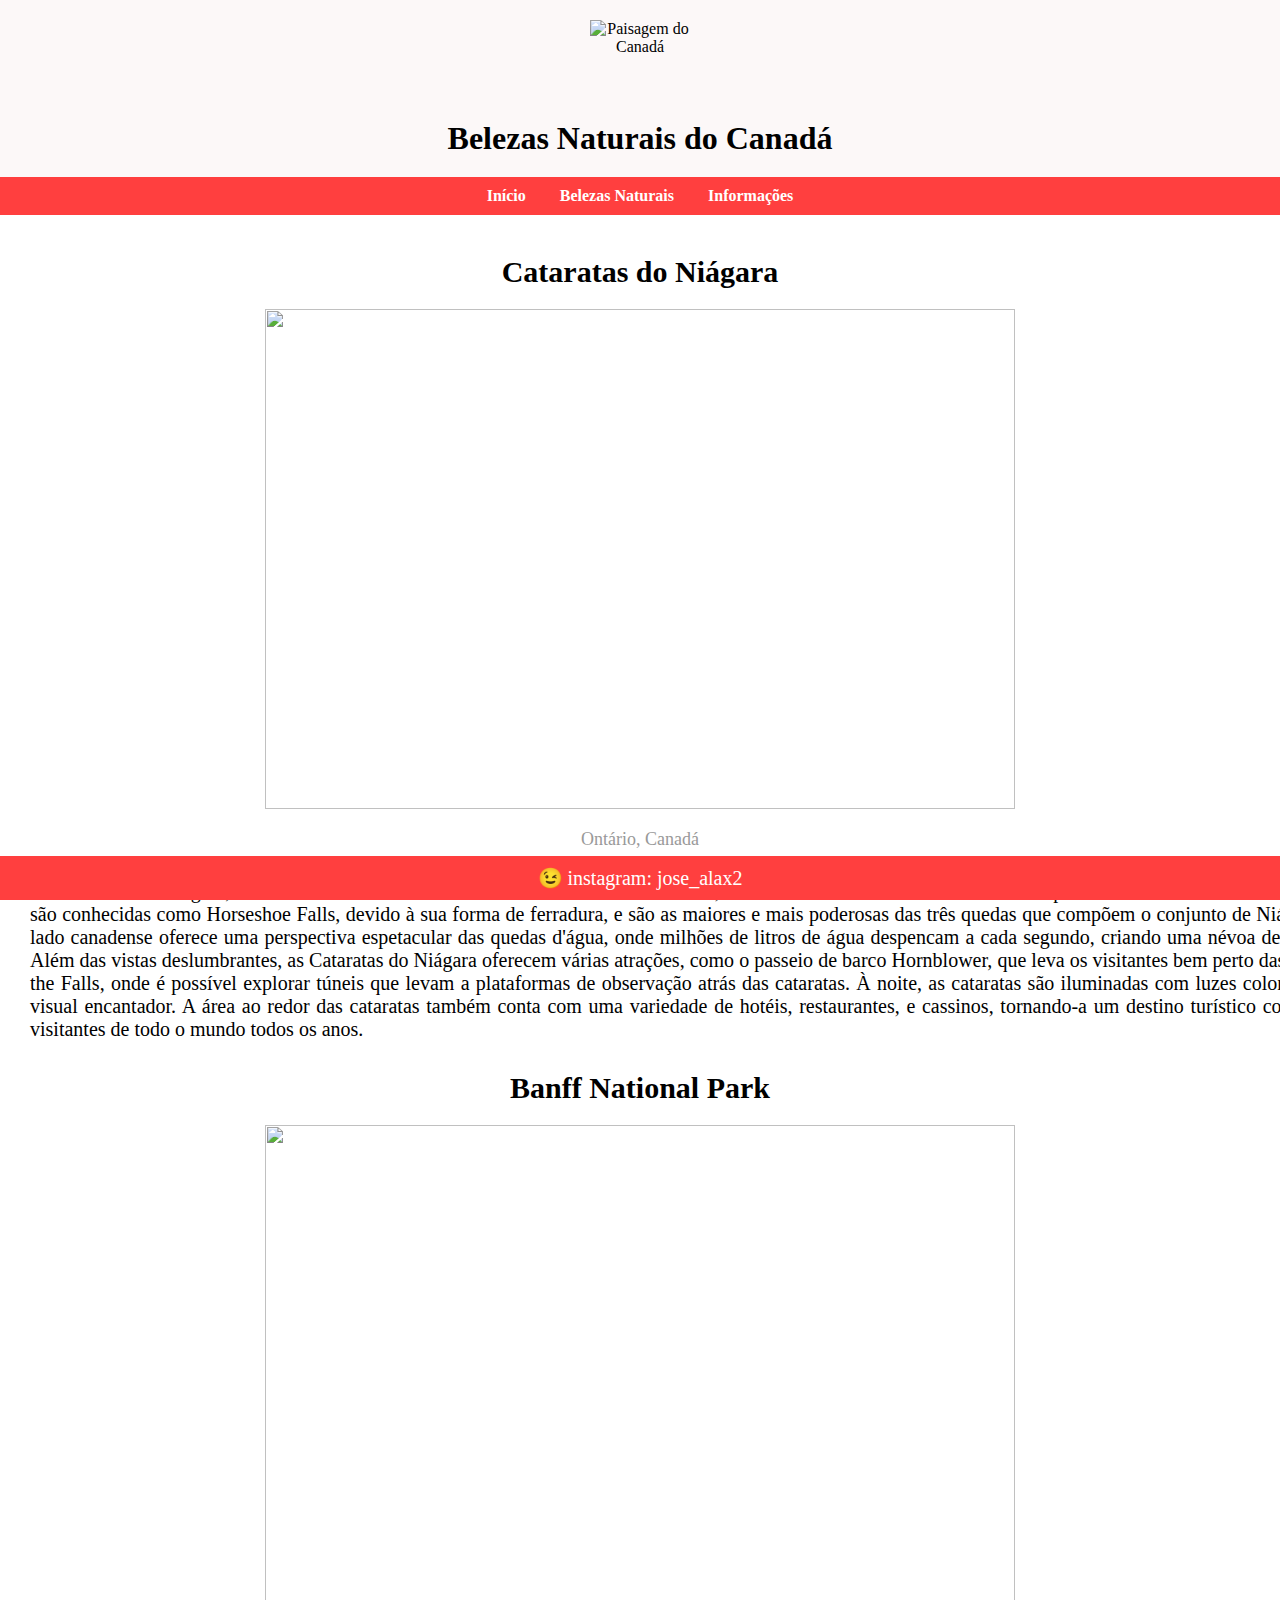
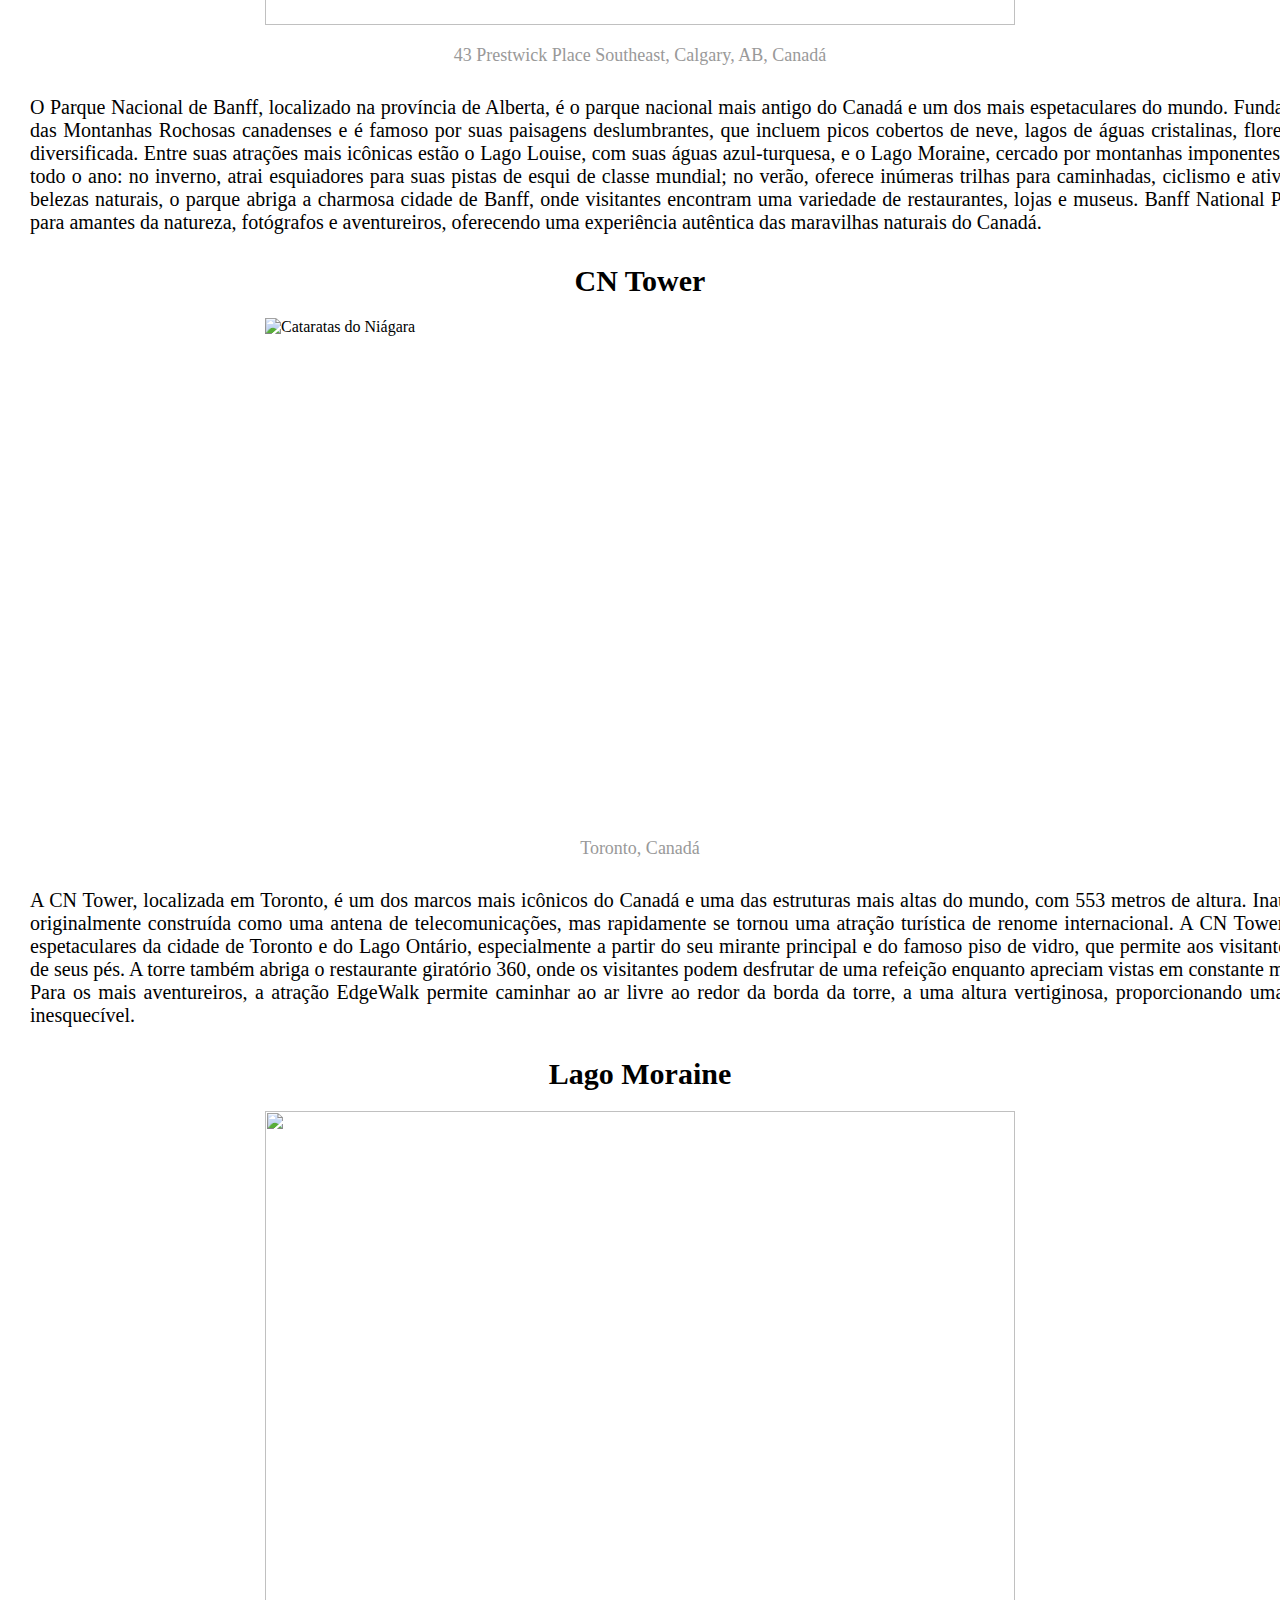
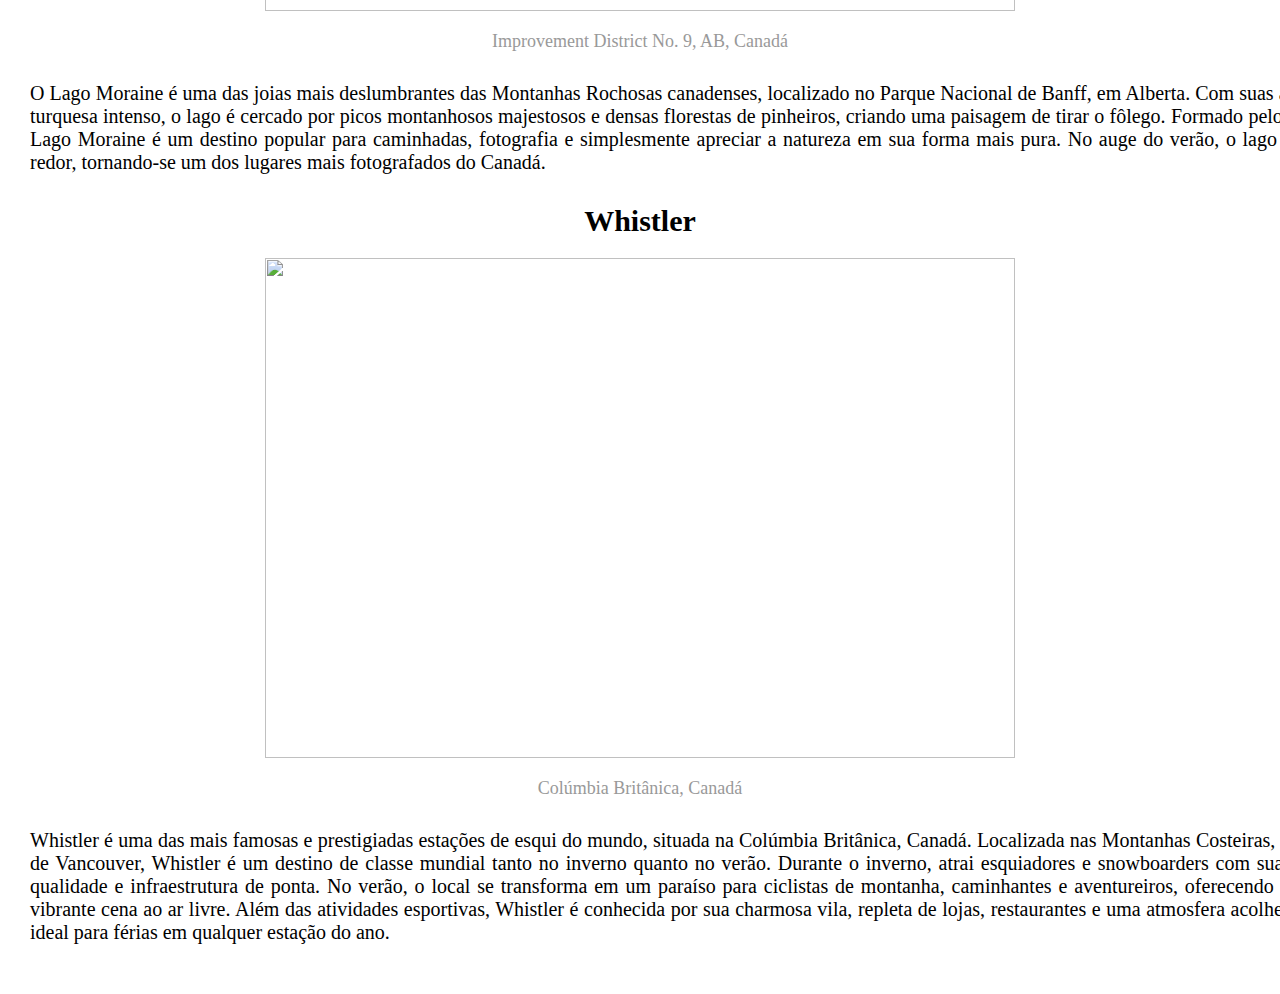
==== belezas.html @ ae168adc "test" ====
<!DOCTYPE html>
<html lang="pt-BR">
<head>
    <meta charset="UTF-8">
    <meta name="viewport" content="width=device-width, initial-scale=1.0">
    <title>Belezas Naturais do Canadá</title>
    <link rel="stylesheet" href="style.css">
    <style>
        .container {
            text-align: center; 
        }
    </style>
</head>
<body>
    <header>
        <img src="https://static.vecteezy.com/system/resources/previews/020/032/512/original/canada-leaf-sticker-simple-icon-png.png" alt="Paisagem do Canadá" width="1000" height="1000">
        <h1>Belezas Naturais do Canadá</h1>
    </header>
    <nav>
        <ul>
            <li><a href="index.html">Início</a></li>
            <li><a href="belezas.html">Belezas Naturais</a></li>
            <li><a href="info.html">Informações</a></li>
        </ul>
    </nav>
    <main>
        <section>
            <h2>Cataratas do Niágara</h2>
            <img src="https://res.cloudinary.com/hello-tickets/image/upload/c_limit,f_auto,q_auto,w_1300/v1639011065/rvpkaowevtqz5iumsleb.jpg">
            <p class="local">Ontário, Canadá</p>
            <p class="limitado">As Cataratas do Niágara, localizadas na fronteira entre o Canadá e os Estados Unidos, são uma das maravilhas naturais mais impressionantes do mundo. No lado canadense, as cataratas são conhecidas como Horseshoe Falls, devido à sua forma de ferradura, e são as maiores e mais poderosas das três quedas que compõem o conjunto de Niágara. A vista panorâmica do lado canadense oferece uma perspectiva espetacular das quedas d'água, onde milhões de litros de água despencam a cada segundo, criando uma névoa densa e um som ensurdecedor.

                Além das vistas deslumbrantes, as Cataratas do Niágara oferecem várias atrações, como o passeio de barco Hornblower, que leva os visitantes bem perto das quedas, e a Journey Behind the Falls, onde é possível explorar túneis que levam a plataformas de observação atrás das cataratas. À noite, as cataratas são iluminadas com luzes coloridas, criando um espetáculo visual encantador. A área ao redor das cataratas também conta com uma variedade de hotéis, restaurantes, e cassinos, tornando-a um destino turístico completo, atraindo milhões de visitantes de todo o mundo todos os anos.</p>
        </section>

        <section>
            <h2>Banff National Park</h2>
            <img src="https://cdn.sanity.io/images/6sugrgl1/production/9e5240303b393090493918509cf6aab4cda1c465-1440x961.jpg?rect=0,162,1440,639&w=1988&h=882&fit=crop">
            <p class="local">43 Prestwick Place Southeast, Calgary, AB, Canadá</p>
            <p class="limitado">O Parque Nacional de Banff, localizado na província de Alberta, é o parque nacional mais antigo do Canadá e um dos mais espetaculares do mundo. Fundado em 1885, Banff faz parte das Montanhas Rochosas canadenses e é famoso por suas paisagens deslumbrantes, que incluem picos cobertos de neve, lagos de águas cristalinas, florestas densas e vida selvagem diversificada. Entre suas atrações mais icônicas estão o Lago Louise, com suas águas azul-turquesa, e o Lago Moraine, cercado por montanhas imponentes. Banff é um destino durante todo o ano: no inverno, atrai esquiadores para suas pistas de esqui de classe mundial; no verão, oferece inúmeras trilhas para caminhadas, ciclismo e atividades ao ar livre. Além das belezas naturais, o parque abriga a charmosa cidade de Banff, onde visitantes encontram uma variedade de restaurantes, lojas e museus. Banff National Park é um verdadeiro paraíso para amantes da natureza, fotógrafos e aventureiros, oferecendo uma experiência autêntica das maravilhas naturais do Canadá.</p>
        </section>

        <section>
            <h2>CN Tower</h2>
            <img src="https://staticcontent.experimento.com.br/wp-content/uploads/2023/07/pontos-tur%C3%ADsticos-do-canad%C3%A1-cn-tower-640x427.jpg" alt="Cataratas do Niágara">
            <p class="local">Toronto, Canadá</p>
            <p class="limitado">A CN Tower, localizada em Toronto, é um dos marcos mais icônicos do Canadá e uma das estruturas mais altas do mundo, com 553 metros de altura. Inaugurada em 1976, a torre foi originalmente construída como uma antena de telecomunicações, mas rapidamente se tornou uma atração turística de renome internacional. A CN Tower oferece vistas panorâmicas espetaculares da cidade de Toronto e do Lago Ontário, especialmente a partir do seu mirante principal e do famoso piso de vidro, que permite aos visitantes verem diretamente abaixo de seus pés. A torre também abriga o restaurante giratório 360, onde os visitantes podem desfrutar de uma refeição enquanto apreciam vistas em constante mudança da paisagem urbana. Para os mais aventureiros, a atração EdgeWalk permite caminhar ao ar livre ao redor da borda da torre, a uma altura vertiginosa, proporcionando uma experiência emocionante e inesquecível.</p>
        </section>

        <section>
            <h2>Lago Moraine</h2>
            <img src="https://blog.abreutur.com.br/wp-content/uploads/2019/02/3-Lago-Moraine.jpg">
            <p class="local">Improvement District No. 9, AB, Canadá</p>
            <p class="limitado">O Lago Moraine é uma das joias mais deslumbrantes das Montanhas Rochosas canadenses, localizado no Parque Nacional de Banff, em Alberta. Com suas águas cristalinas de um azul-turquesa intenso, o lago é cercado por picos montanhosos majestosos e densas florestas de pinheiros, criando uma paisagem de tirar o fôlego. Formado pelo derretimento das geleiras, o Lago Moraine é um destino popular para caminhadas, fotografia e simplesmente apreciar a natureza em sua forma mais pura. No auge do verão, o lago reflete as montanhas ao seu redor, tornando-se um dos lugares mais fotografados do Canadá.</p>
        </section>

        <section>
            <h2>Whistler</h2>
            <img src="https://blog.abreutur.com.br/wp-content/uploads/2019/02/4-Whistler.jpg">
            <p class="local">Colúmbia Britânica, Canadá</p>
            <p class="limitado">Whistler é uma das mais famosas e prestigiadas estações de esqui do mundo, situada na Colúmbia Britânica, Canadá. Localizada nas Montanhas Costeiras, a apenas duas horas de carro de Vancouver, Whistler é um destino de classe mundial tanto no inverno quanto no verão. Durante o inverno, atrai esquiadores e snowboarders com suas vastas pistas, neve de alta qualidade e infraestrutura de ponta. No verão, o local se transforma em um paraíso para ciclistas de montanha, caminhantes e aventureiros, oferecendo trilhas deslumbrantes e uma vibrante cena ao ar livre. Além das atividades esportivas, Whistler é conhecida por sua charmosa vila, repleta de lojas, restaurantes e uma atmosfera acolhedora, tornando-a um destino ideal para férias em qualquer estação do ano.</p>
        </section>
    </main>
    <footer>
        <p> 😉 instagram: jose_alax2</p>
    </footer>
</body>
</html>
---- style.css ----
/* Reset básico */
* {
    margin: 0;
    padding: 0;
    box-sizing: border-box;
}

body {
 
    background-size: cover; 
    background-position: center; 
    background-repeat: no-repeat;
}

header {
    background-color: #fcf8f8;
    color: rgb(0, 0, 0);
    padding: 20px;
    text-align: center;
}

.local{
  color: #999999;
  font-size: 18px;
  text-align: center;
  margin: 20px;
}

.limitado{
    width: 1500px; 
    text-align: justify; 
    padding: 10px; 
    margin: 20px auto; 

}

h2{
    font-size: 30px;
    text-align: center;
     margin: 20px; 
}

p{
    font-size: 20px;
}


img{
    width: 750px;
    height: 500px; 
    display: block; 
    margin: 0 auto;  
}

header img {
    max-width: 100px;
    height: auto;
    display: block;
    margin: 0 auto;
}

nav ul {
    list-style: none;
    padding: 10px;
    background-color: #ff3f3f;
    text-align: center;
}

nav ul li {
    display: inline;
    margin: 0 15px;
}

nav ul li a {
    color: white;
    text-decoration: none;
    font-weight: bold;
}

main {
    padding: 20px;
}

section {
    margin-bottom: 20px;
}

footer {
    background-color: #ff3f3f;
    color: white;
    text-align: center;
    padding: 10px;
    position: fixed;
    width: 100%;
    bottom: 0;
}
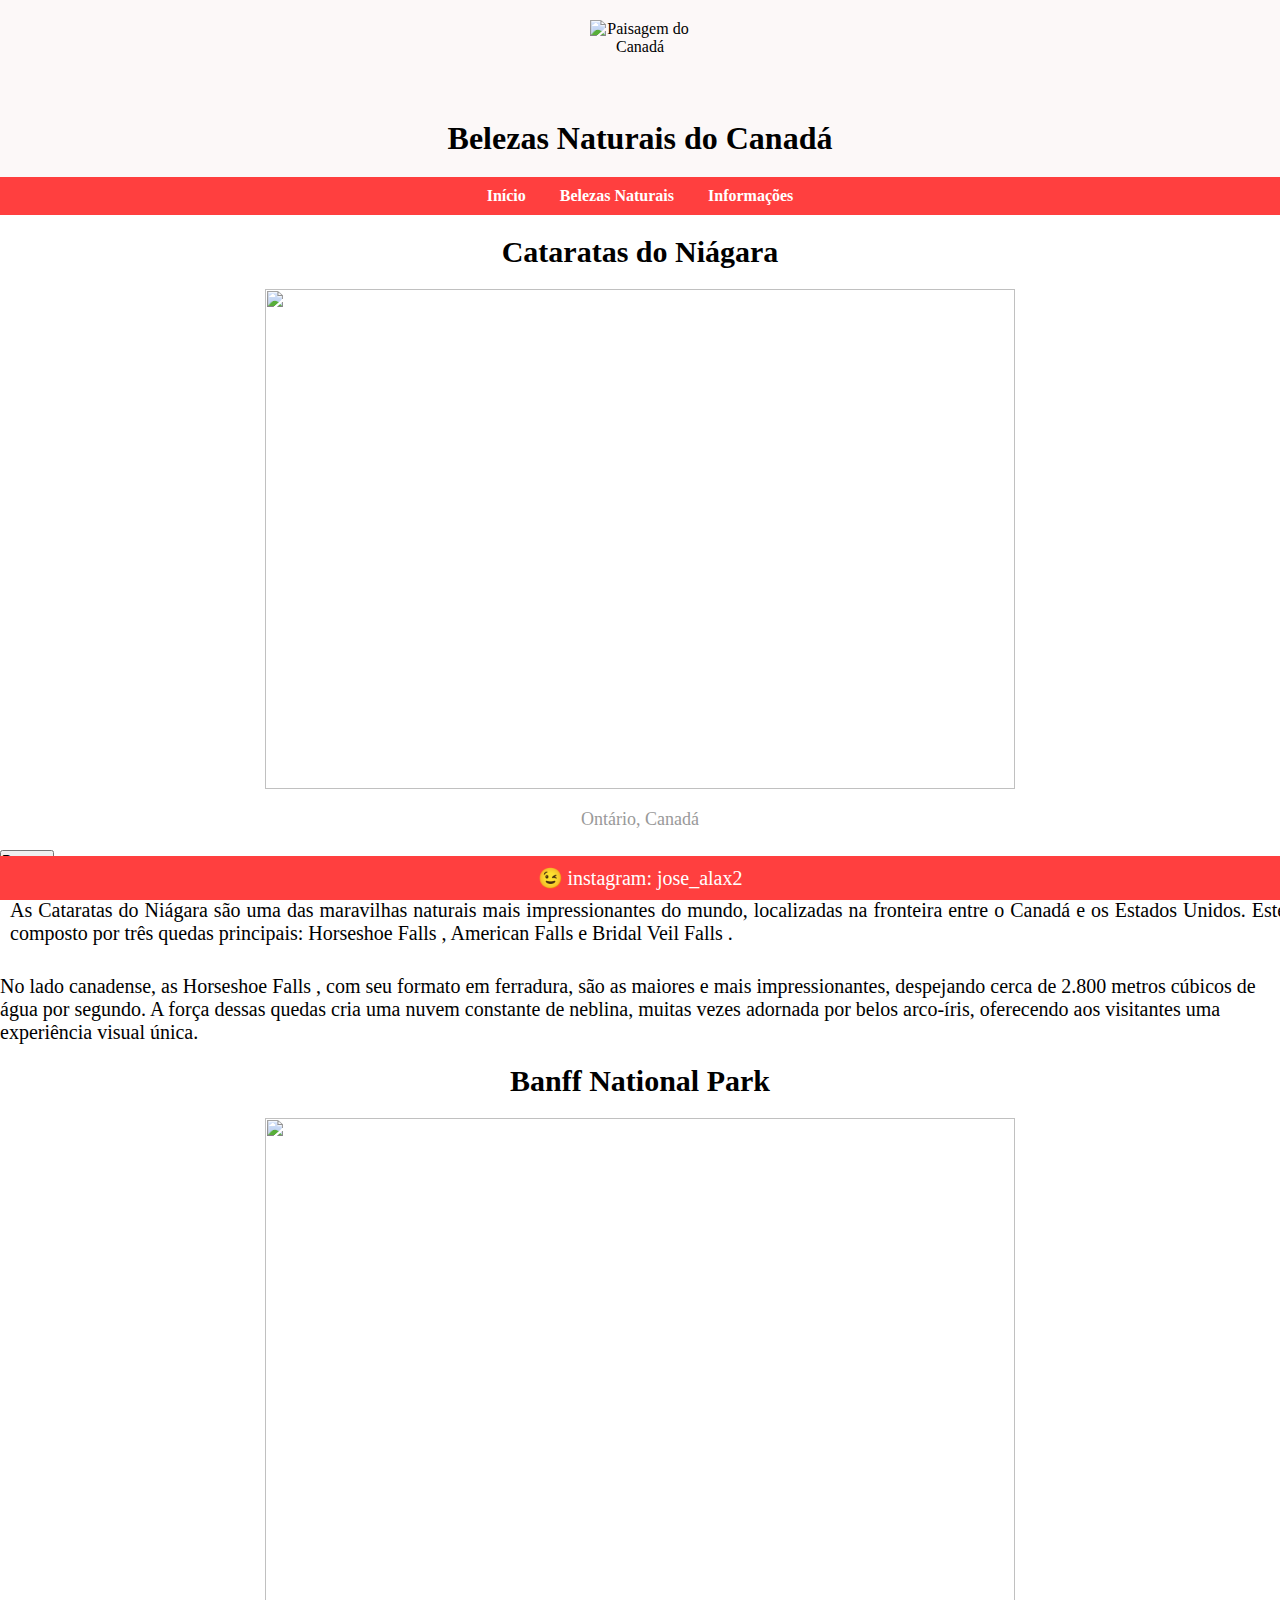
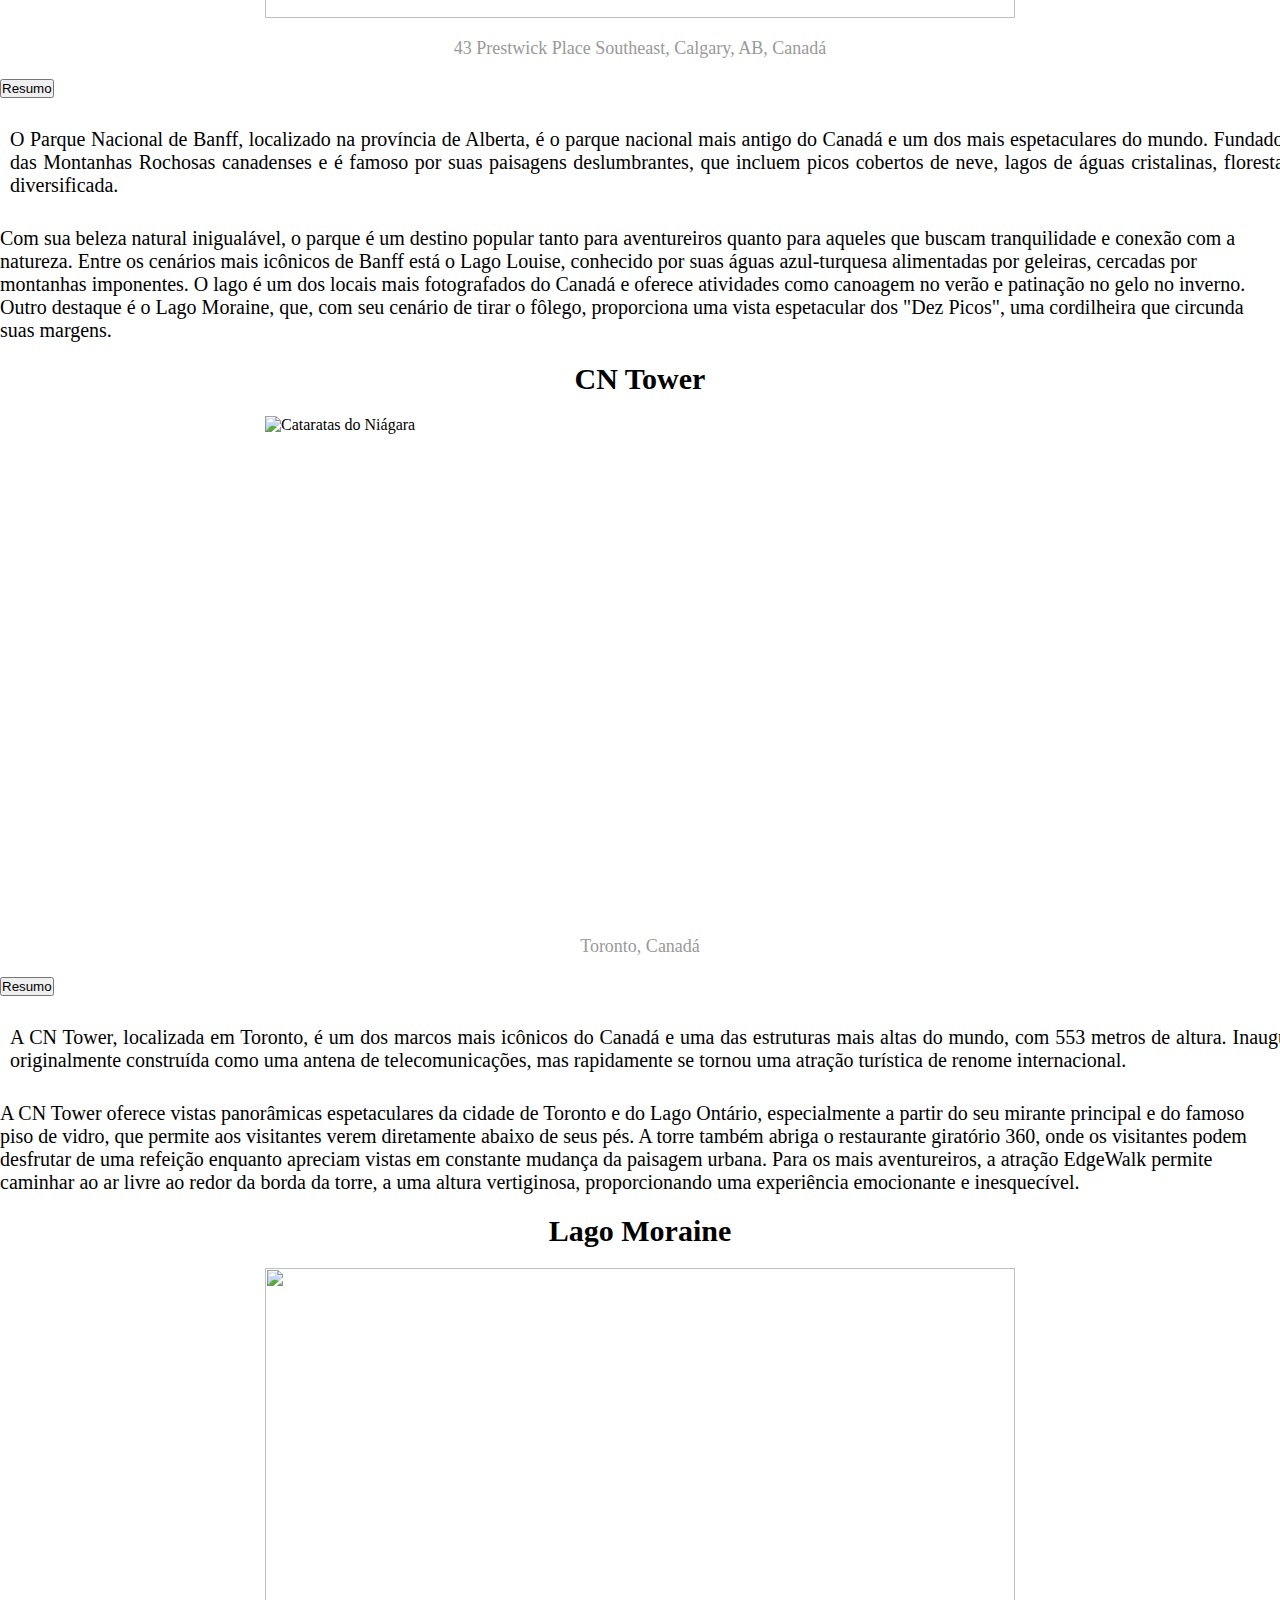
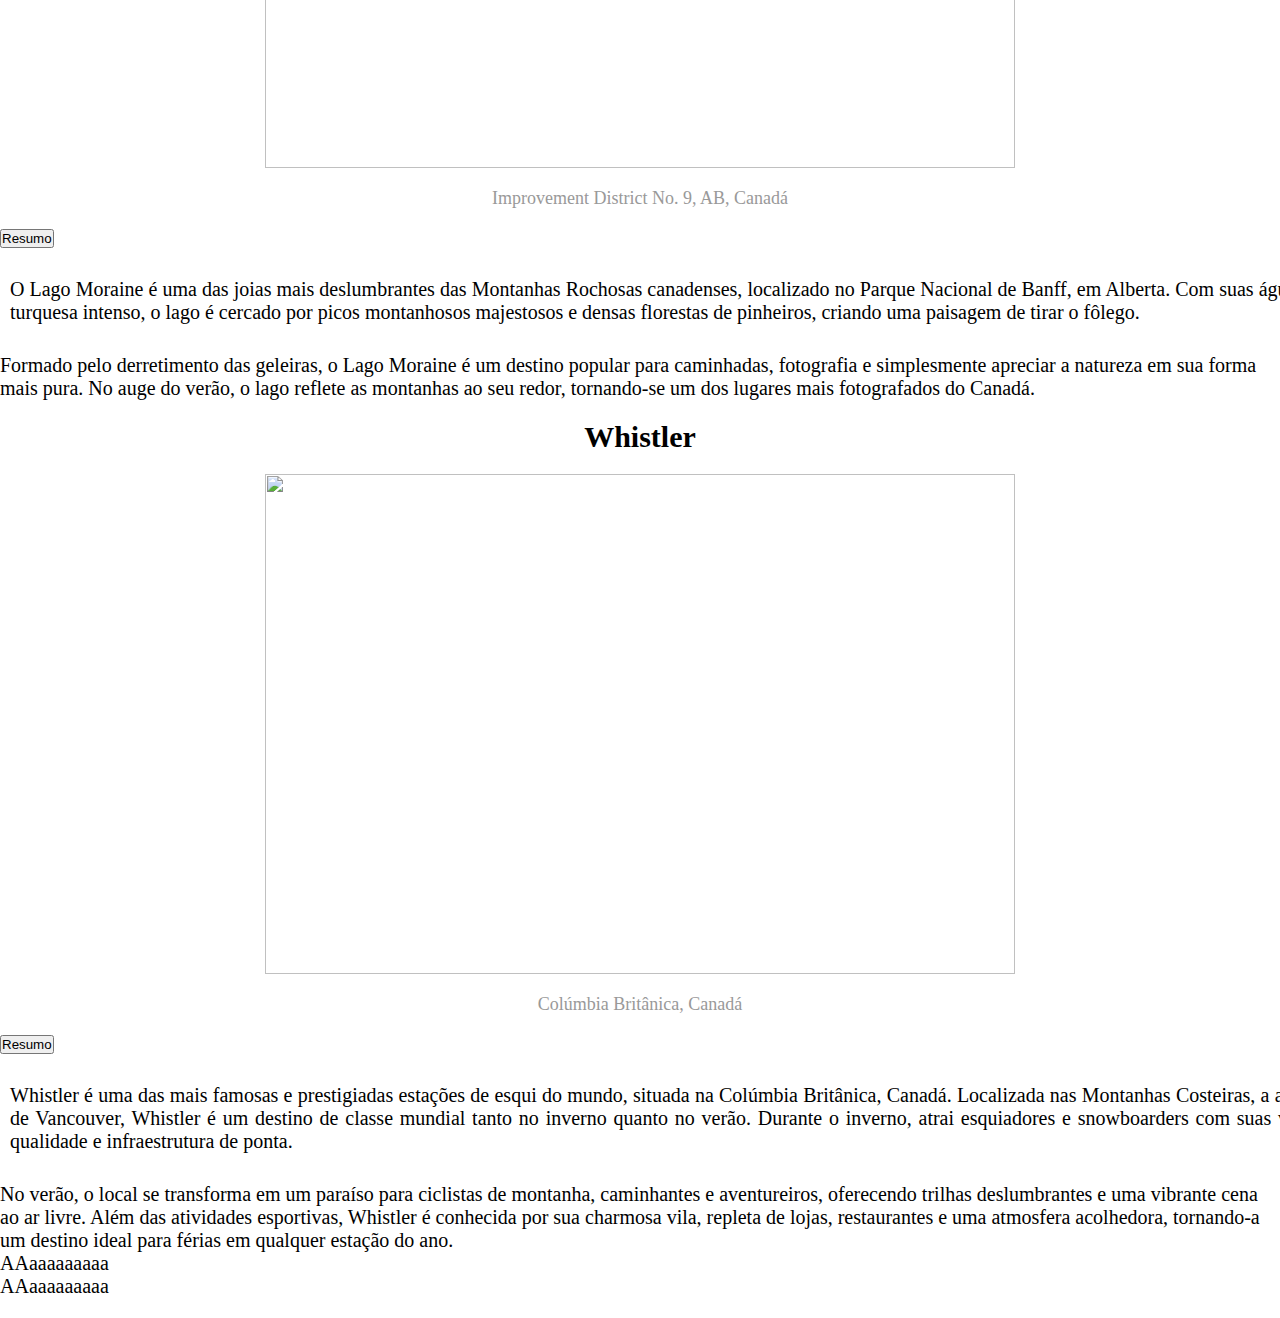
==== commit 3d17310b: "Update belezas.html" ====
--- a/belezas.html
+++ b/belezas.html
@@ -1,68 +1,141 @@
 <!DOCTYPE html>
 <html lang="pt-BR">
 <head>
-    <meta charset="UTF-8">
-    <meta name="viewport" content="width=device-width, initial-scale=1.0">
-    <title>Belezas Naturais do Canadá</title>
-    <link rel="stylesheet" href="style.css">
-    <style>
-        .container {
-            text-align: center; 
-        }
-    </style>
+<meta charset="UTF-8">
+<meta name="viewport" content="width=device-width, initial-scale=1.0">
+<title>Belezas Naturais do Canadá</title>
+<link rel="stylesheet" href="style.css">
+<style>
+.container {
+text-align: center; 
+}
+</style>
 </head>
 <body>
-    <header>
-        <img src="https://static.vecteezy.com/system/resources/previews/020/032/512/original/canada-leaf-sticker-simple-icon-png.png" alt="Paisagem do Canadá" width="1000" height="1000">
-        <h1>Belezas Naturais do Canadá</h1>
-    </header>
-    <nav>
-        <ul>
-            <li><a href="index.html">Início</a></li>
-            <li><a href="belezas.html">Belezas Naturais</a></li>
-            <li><a href="info.html">Informações</a></li>
-        </ul>
-    </nav>
-    <main>
-        <section>
-            <h2>Cataratas do Niágara</h2>
-            <img src="https://res.cloudinary.com/hello-tickets/image/upload/c_limit,f_auto,q_auto,w_1300/v1639011065/rvpkaowevtqz5iumsleb.jpg">
-            <p class="local">Ontário, Canadá</p>
-            <p class="limitado">As Cataratas do Niágara, localizadas na fronteira entre o Canadá e os Estados Unidos, são uma das maravilhas naturais mais impressionantes do mundo. No lado canadense, as cataratas são conhecidas como Horseshoe Falls, devido à sua forma de ferradura, e são as maiores e mais poderosas das três quedas que compõem o conjunto de Niágara. A vista panorâmica do lado canadense oferece uma perspectiva espetacular das quedas d'água, onde milhões de litros de água despencam a cada segundo, criando uma névoa densa e um som ensurdecedor.
+<header>
+<img src="https://static.vecteezy.com/system/resources/previews/020/032/512/original/canada-leaf-sticker-simple-icon-png.png" alt="Paisagem do Canadá" width="1000" height="1000">
+<h1>Belezas Naturais do Canadá</h1>
+</header>
+<nav>
+<ul>
+<li><a href="index.html">Início</a></li>
+<li><a href="belezas.html">Belezas Naturais</a></li>
+<li><a href="info.html">Informações</a></li>
+</ul>
+</nav>
 
-                Além das vistas deslumbrantes, as Cataratas do Niágara oferecem várias atrações, como o passeio de barco Hornblower, que leva os visitantes bem perto das quedas, e a Journey Behind the Falls, onde é possível explorar túneis que levam a plataformas de observação atrás das cataratas. À noite, as cataratas são iluminadas com luzes coloridas, criando um espetáculo visual encantador. A área ao redor das cataratas também conta com uma variedade de hotéis, restaurantes, e cassinos, tornando-a um destino turístico completo, atraindo milhões de visitantes de todo o mundo todos os anos.</p>
-        </section>
 
-        <section>
-            <h2>Banff National Park</h2>
-            <img src="https://cdn.sanity.io/images/6sugrgl1/production/9e5240303b393090493918509cf6aab4cda1c465-1440x961.jpg?rect=0,162,1440,639&w=1988&h=882&fit=crop">
-            <p class="local">43 Prestwick Place Southeast, Calgary, AB, Canadá</p>
-            <p class="limitado">O Parque Nacional de Banff, localizado na província de Alberta, é o parque nacional mais antigo do Canadá e um dos mais espetaculares do mundo. Fundado em 1885, Banff faz parte das Montanhas Rochosas canadenses e é famoso por suas paisagens deslumbrantes, que incluem picos cobertos de neve, lagos de águas cristalinas, florestas densas e vida selvagem diversificada. Entre suas atrações mais icônicas estão o Lago Louise, com suas águas azul-turquesa, e o Lago Moraine, cercado por montanhas imponentes. Banff é um destino durante todo o ano: no inverno, atrai esquiadores para suas pistas de esqui de classe mundial; no verão, oferece inúmeras trilhas para caminhadas, ciclismo e atividades ao ar livre. Além das belezas naturais, o parque abriga a charmosa cidade de Banff, onde visitantes encontram uma variedade de restaurantes, lojas e museus. Banff National Park é um verdadeiro paraíso para amantes da natureza, fotógrafos e aventureiros, oferecendo uma experiência autêntica das maravilhas naturais do Canadá.</p>
-        </section>
+<section>
+<h2>Cataratas do Niágara</h2>
+<img src="https://res.cloudinary.com/hello-tickets/image/upload/c_limit,f_auto,q_auto,w_1300/v1639011065/rvpkaowevtqz5iumsleb.jpg">
+    <p class="local">Ontário, Canadá</p>
+    <button id="segundo">Resumo</button>
+    <p  class="limitado">As Cataratas do Niágara são uma das maravilhas naturais mais impressionantes do mundo, localizadas na fronteira entre o Canadá e os Estados Unidos. Este espetáculo da natureza é composto por três quedas principais: Horseshoe Falls , American Falls e Bridal Veil Falls . </p>
+</section>
+<script src="script.js"></script>
+</section>
 
-        <section>
-            <h2>CN Tower</h2>
-            <img src="https://staticcontent.experimento.com.br/wp-content/uploads/2023/07/pontos-tur%C3%ADsticos-do-canad%C3%A1-cn-tower-640x427.jpg" alt="Cataratas do Niágara">
-            <p class="local">Toronto, Canadá</p>
-            <p class="limitado">A CN Tower, localizada em Toronto, é um dos marcos mais icônicos do Canadá e uma das estruturas mais altas do mundo, com 553 metros de altura. Inaugurada em 1976, a torre foi originalmente construída como uma antena de telecomunicações, mas rapidamente se tornou uma atração turística de renome internacional. A CN Tower oferece vistas panorâmicas espetaculares da cidade de Toronto e do Lago Ontário, especialmente a partir do seu mirante principal e do famoso piso de vidro, que permite aos visitantes verem diretamente abaixo de seus pés. A torre também abriga o restaurante giratório 360, onde os visitantes podem desfrutar de uma refeição enquanto apreciam vistas em constante mudança da paisagem urbana. Para os mais aventureiros, a atração EdgeWalk permite caminhar ao ar livre ao redor da borda da torre, a uma altura vertiginosa, proporcionando uma experiência emocionante e inesquecível.</p>
-        </section>
+     <p id="segun">No lado canadense, as Horseshoe Falls , com seu formato em ferradura, são as maiores e mais impressionantes, despejando cerca de 2.800 metros cúbicos de água por segundo. A força dessas quedas cria uma nuvem constante de neblina, muitas vezes adornada por belos arco-íris, oferecendo aos visitantes uma experiência visual única.</p>
+<script>
+  const segundo = document.getElementById('segundo');
+  const segun = document.getElementById('segun');
 
-        <section>
-            <h2>Lago Moraine</h2>
-            <img src="https://blog.abreutur.com.br/wp-content/uploads/2019/02/3-Lago-Moraine.jpg">
-            <p class="local">Improvement District No. 9, AB, Canadá</p>
-            <p class="limitado">O Lago Moraine é uma das joias mais deslumbrantes das Montanhas Rochosas canadenses, localizado no Parque Nacional de Banff, em Alberta. Com suas águas cristalinas de um azul-turquesa intenso, o lago é cercado por picos montanhosos majestosos e densas florestas de pinheiros, criando uma paisagem de tirar o fôlego. Formado pelo derretimento das geleiras, o Lago Moraine é um destino popular para caminhadas, fotografia e simplesmente apreciar a natureza em sua forma mais pura. No auge do verão, o lago reflete as montanhas ao seu redor, tornando-se um dos lugares mais fotografados do Canadá.</p>
-        </section>
+  segundo.addEventListener('click', () => {
+    segun.style.display = 'none';
+  });
+</script>
 
-        <section>
-            <h2>Whistler</h2>
-            <img src="https://blog.abreutur.com.br/wp-content/uploads/2019/02/4-Whistler.jpg">
-            <p class="local">Colúmbia Britânica, Canadá</p>
-            <p class="limitado">Whistler é uma das mais famosas e prestigiadas estações de esqui do mundo, situada na Colúmbia Britânica, Canadá. Localizada nas Montanhas Costeiras, a apenas duas horas de carro de Vancouver, Whistler é um destino de classe mundial tanto no inverno quanto no verão. Durante o inverno, atrai esquiadores e snowboarders com suas vastas pistas, neve de alta qualidade e infraestrutura de ponta. No verão, o local se transforma em um paraíso para ciclistas de montanha, caminhantes e aventureiros, oferecendo trilhas deslumbrantes e uma vibrante cena ao ar livre. Além das atividades esportivas, Whistler é conhecida por sua charmosa vila, repleta de lojas, restaurantes e uma atmosfera acolhedora, tornando-a um destino ideal para férias em qualquer estação do ano.</p>
-        </section>
-    </main>
-    <footer>
-        <p> 😉 instagram: jose_alax2</p>
-    </footer>
+
+
+<section>
+<h2>Banff National Park</h2>
+<img src="https://cdn.sanity.io/images/6sugrgl1/production/9e5240303b393090493918509cf6aab4cda1c465-1440x961.jpg?rect=0,162,1440,639&w=1988&h=882&fit=crop">
+<p class="local">43 Prestwick Place Southeast, Calgary, AB, Canadá</p>
+<button id="terceiro">Resumo</button>
+<p class="limitado">O Parque Nacional de Banff, localizado na província de Alberta, é o parque nacional mais antigo do Canadá e um dos mais espetaculares do mundo. Fundado em 1885, Banff faz parte das Montanhas Rochosas canadenses e é famoso por suas paisagens deslumbrantes, que incluem picos cobertos de neve, lagos de águas cristalinas, florestas densas e vida selvagem diversificada. </p>
+<p class="invisivel"></p>
+</section>
+
+
+<p id="ter"> Com sua beleza natural inigualável, o parque é um destino popular tanto para aventureiros quanto para aqueles que buscam tranquilidade e conexão com a natureza. Entre os cenários mais icônicos de Banff está o Lago Louise, conhecido por suas águas azul-turquesa alimentadas por geleiras, cercadas por montanhas imponentes. O lago é um dos locais mais fotografados do Canadá e oferece atividades como canoagem no verão e patinação no gelo no inverno. Outro destaque é o Lago Moraine, que, com seu cenário de tirar o fôlego, proporciona uma vista espetacular dos "Dez Picos", uma cordilheira que circunda suas margens.</p>
+<script>
+  const terceiro = document.getElementById('terceiro');
+  const ter = document.getElementById('ter');
+
+  terceiro.addEventListener('click', () => {
+    ter.style.display = 'none';
+  });
+</script>
+
+
+
+<section>
+<h2>CN Tower</h2>
+<img src="https://staticcontent.experimento.com.br/wp-content/uploads/2023/07/pontos-tur%C3%ADsticos-do-canad%C3%A1-cn-tower-640x427.jpg" alt="Cataratas do Niágara">
+<p class="local">Toronto, Canadá</p>
+<button id="quarto">Resumo</button>
+<p class="limitado">A CN Tower, localizada em Toronto, é um dos marcos mais icônicos do Canadá e uma das estruturas mais altas do mundo, com 553 metros de altura. Inaugurada em 1976, a torre foi originalmente construída como uma antena de telecomunicações, mas rapidamente se tornou uma atração turística de renome internacional.</p>
+
+
+<p id="qua">A CN Tower oferece vistas panorâmicas espetaculares da cidade de Toronto e do Lago Ontário, especialmente a partir do seu mirante principal e do famoso piso de vidro, que permite aos visitantes verem diretamente abaixo de seus pés. A torre também abriga o restaurante giratório 360, onde os visitantes podem desfrutar de uma refeição enquanto apreciam vistas em constante mudança da paisagem urbana. Para os mais aventureiros, a atração EdgeWalk permite caminhar ao ar livre ao redor da borda da torre, a uma altura vertiginosa, proporcionando uma experiência emocionante e inesquecível.</p>
+<script>
+  const quarto = document.getElementById('quarto');
+  const qua = document.getElementById('qua');
+
+  quarto.addEventListener('click', () => {
+    qua.style.display = 'none';
+  });
+</script>
+
+
+<section>
+<h2>Lago Moraine</h2>
+<img src="https://blog.abreutur.com.br/wp-content/uploads/2019/02/3-Lago-Moraine.jpg">
+<p class="local">Improvement District No. 9, AB, Canadá</p>
+<button id="primeiro">Resumo</button>
+<p class="limitado">O Lago Moraine é uma das joias mais deslumbrantes das Montanhas Rochosas canadenses, localizado no Parque Nacional de Banff, em Alberta. Com suas águas cristalinas de um azul-turquesa intenso, o lago é cercado por picos montanhosos majestosos e densas florestas de pinheiros, criando uma paisagem de tirar o fôlego.</p>
+</section>
+
+
+<p id="prime">Formado pelo derretimento das geleiras, o Lago Moraine é um destino popular para caminhadas, fotografia e simplesmente apreciar a natureza em sua forma mais pura. No auge do verão, o lago reflete as montanhas ao seu redor, tornando-se um dos lugares mais fotografados do Canadá.</p>
+<script>
+  const primeiro = document.getElementById('primeiro');
+  const prime = document.getElementById('prime');
+
+  primeiro.addEventListener('click', () => {
+    prime.style.display = 'none';
+  });
+</script>
+
+
+<section>
+<h2>Whistler</h2>
+<img src="https://blog.abreutur.com.br/wp-content/uploads/2019/02/4-Whistler.jpg">
+<p class="local">Colúmbia Britânica, Canadá</p>
+<button id="quinto">Resumo</button>
+<p class="limitado">Whistler é uma das mais famosas e prestigiadas estações de esqui do mundo, situada na Colúmbia Britânica, Canadá. Localizada nas Montanhas Costeiras, a apenas duas horas de carro de Vancouver, Whistler é um destino de classe mundial tanto no inverno quanto no verão. Durante o inverno, atrai esquiadores e snowboarders com suas vastas pistas, neve de alta qualidade e infraestrutura de ponta. </p>
+
+
+<p id="quin">No verão, o local se transforma em um paraíso para ciclistas de montanha, caminhantes e aventureiros, oferecendo trilhas deslumbrantes e uma vibrante cena ao ar livre. Além das atividades esportivas, Whistler é conhecida por sua charmosa vila, repleta de lojas, restaurantes e uma atmosfera acolhedora, tornando-a um destino ideal para férias em qualquer estação do ano.</p>
+<script>
+  const quinto = document.getElementById('quinto');
+  const quin = document.getElementById('quin');
+
+  quinto.addEventListener('click', () => {
+    quin.style.display = 'none';
+  });
+</script>
+
+<p class="espaço">AAaaaaaaaaa</p>
+<p class="espaço">AAaaaaaaaaa</p>
+</section>
+
+
+
+</main>
+<footer>
+<p> 😉 instagram: jose_alax2</p>
+</footer>
 </body>
 </html>
+
